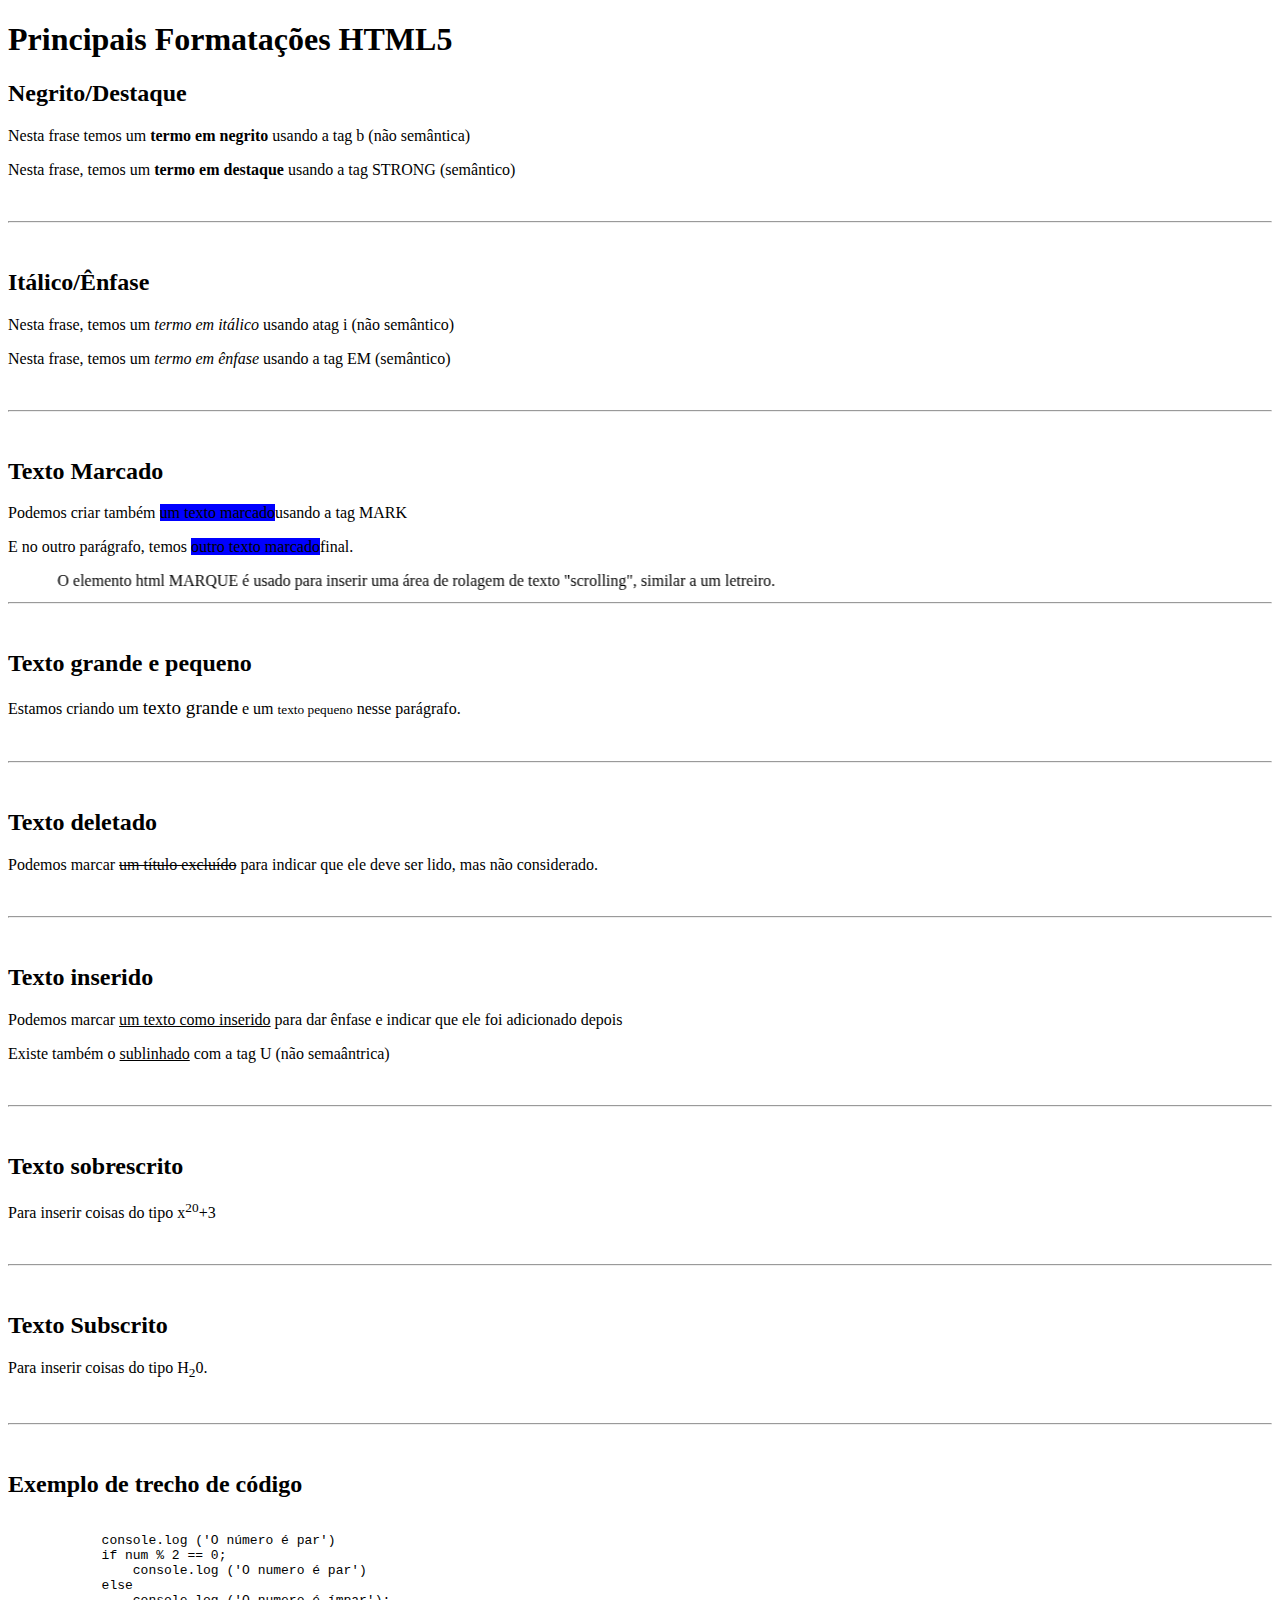
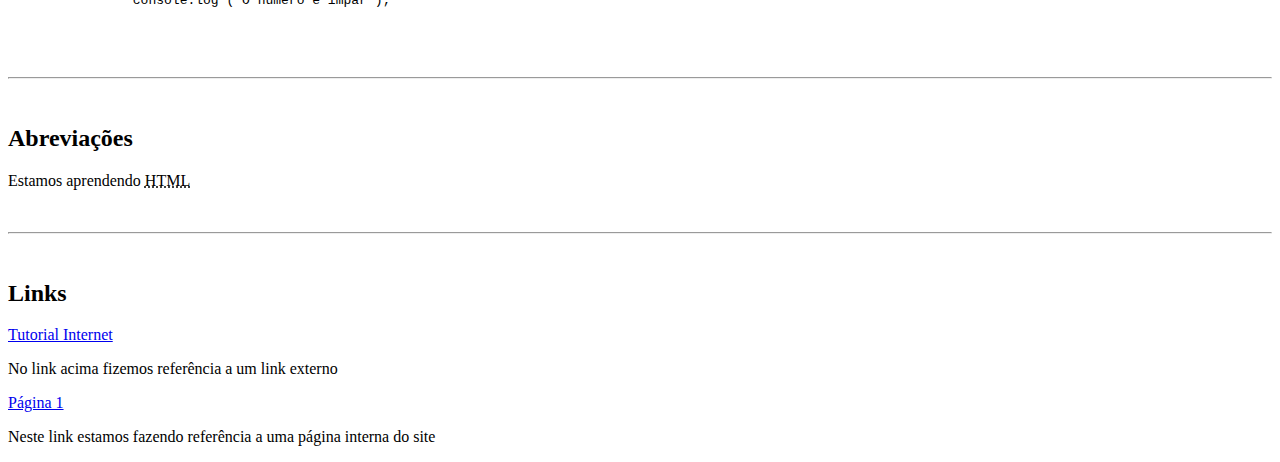
==== index.html @ 3e7b10f1 "julia" ====
<!DOCTYPE html>
<html lang="pt-br">
<head>
    <meta charset="UTF-8">
    <meta name="viewport" content="width=device-width, initial-scale=1.0">
    <style>
        mark{
            background-color: blue;
        }
    </style>
    <title>Comandos HTML 5</title>
</head>
<body>
    <h1> Principais Formatações HTML5</h1>
    <h2>Negrito/Destaque</h2>
    <p>Nesta frase temos um <b>termo em negrito</b> usando a tag b (não semântica)</p>
    <p>Nesta frase, temos um <strong>termo em destaque</strong> usando a tag STRONG (semântico)</p>
    <br><hr><br>
    <h2>Itálico/Ênfase</h2>
    <p>Nesta frase, temos um <i>termo em itálico</i> usando atag i (não semântico)</p>
    <p>Nesta frase, temos um <em> termo em ênfase</em> usando a tag EM (semântico)</p>
    <br><hr><br>
    <h2>Texto Marcado</h2>
    <p>Podemos criar também <mark>um texto marcado</mark>usando a tag MARK</p>
    <p>E no outro parágrafo, temos <mark>outro texto marcado</mark>final.</p>

    <!-- behavior: Os valores possiveis são scroll, silde e alternate. Se nenhum valor especificado, o valor padrão será scroll.
     direction: os possiveis valores são: left, right, up, down. Se nenhum valor for especificado, o valo padrão será "left"-->
    <marquee behavior="alternate" direction="right"> O elemento html MARQUE é usado para inserir uma área de rolagem de texto 
        "scrolling", similar a um letreiro.</marquee> 
    <br><hr><br>
    <h2>Texto grande e pequeno</h2>
    <p>Estamos criando um <big>texto grande</big> e um <small>texto pequeno</small> nesse parágrafo.</p>
    <br><hr><br>
    <h2>Texto deletado</h2>
    <p>Podemos marcar <del>um título excluído</del> para indicar que ele deve ser lido, mas não considerado.</p>
    <br><hr><br>
    <h2> Texto inserido</h2>
    <p> Podemos marcar <ins> um texto como inserido</ins> para dar ênfase e indicar que ele foi adicionado depois</p>
    <p>Existe também o <u>sublinhado</u> com a tag U (não semaântrica)</p>
    <br><hr><br>
    <h2>Texto sobrescrito</h2>
    <p>Para inserir coisas do tipo x<sup>20</sup>+3</p>
    <br><hr><br>
    <h2>Texto Subscrito</h2>
    <p>Para inserir coisas do tipo H<sub>2</sub>0.</p>
    <br><hr><br>
    <h2>Exemplo de trecho de código</h2>
    <!-- code: delimita um texto informando que é um código de programação
     pre: indica que o texto informado deve seguir a pré formatação do texto-->
     <pre>
        <code>
            console.log ('O número é par')
            if num % 2 == 0;
                console.log ('O numero é par')
            else
                console.log ('O numero é ímpar');
        </code>
     </pre>
    
<br><hr><br>
<h2>Abreviações</h2>
<p>Estamos aprendendo <abbr title="Linguagem de marcação de texto">HTML</abbr></p>
<br><hr><br>
<h2>Links</h2>
<a href="https://www.youtube.com/watch?v=P-8GtkZbkhs" target="blank">Tutorial Internet</a>
<p>No link acima fizemos referência a um link externo</p>
<a href="index2.html" target="_self">Página 1</a>
<p>Neste link estamos fazendo referência a uma página interna do site</p>



</body>
</html>
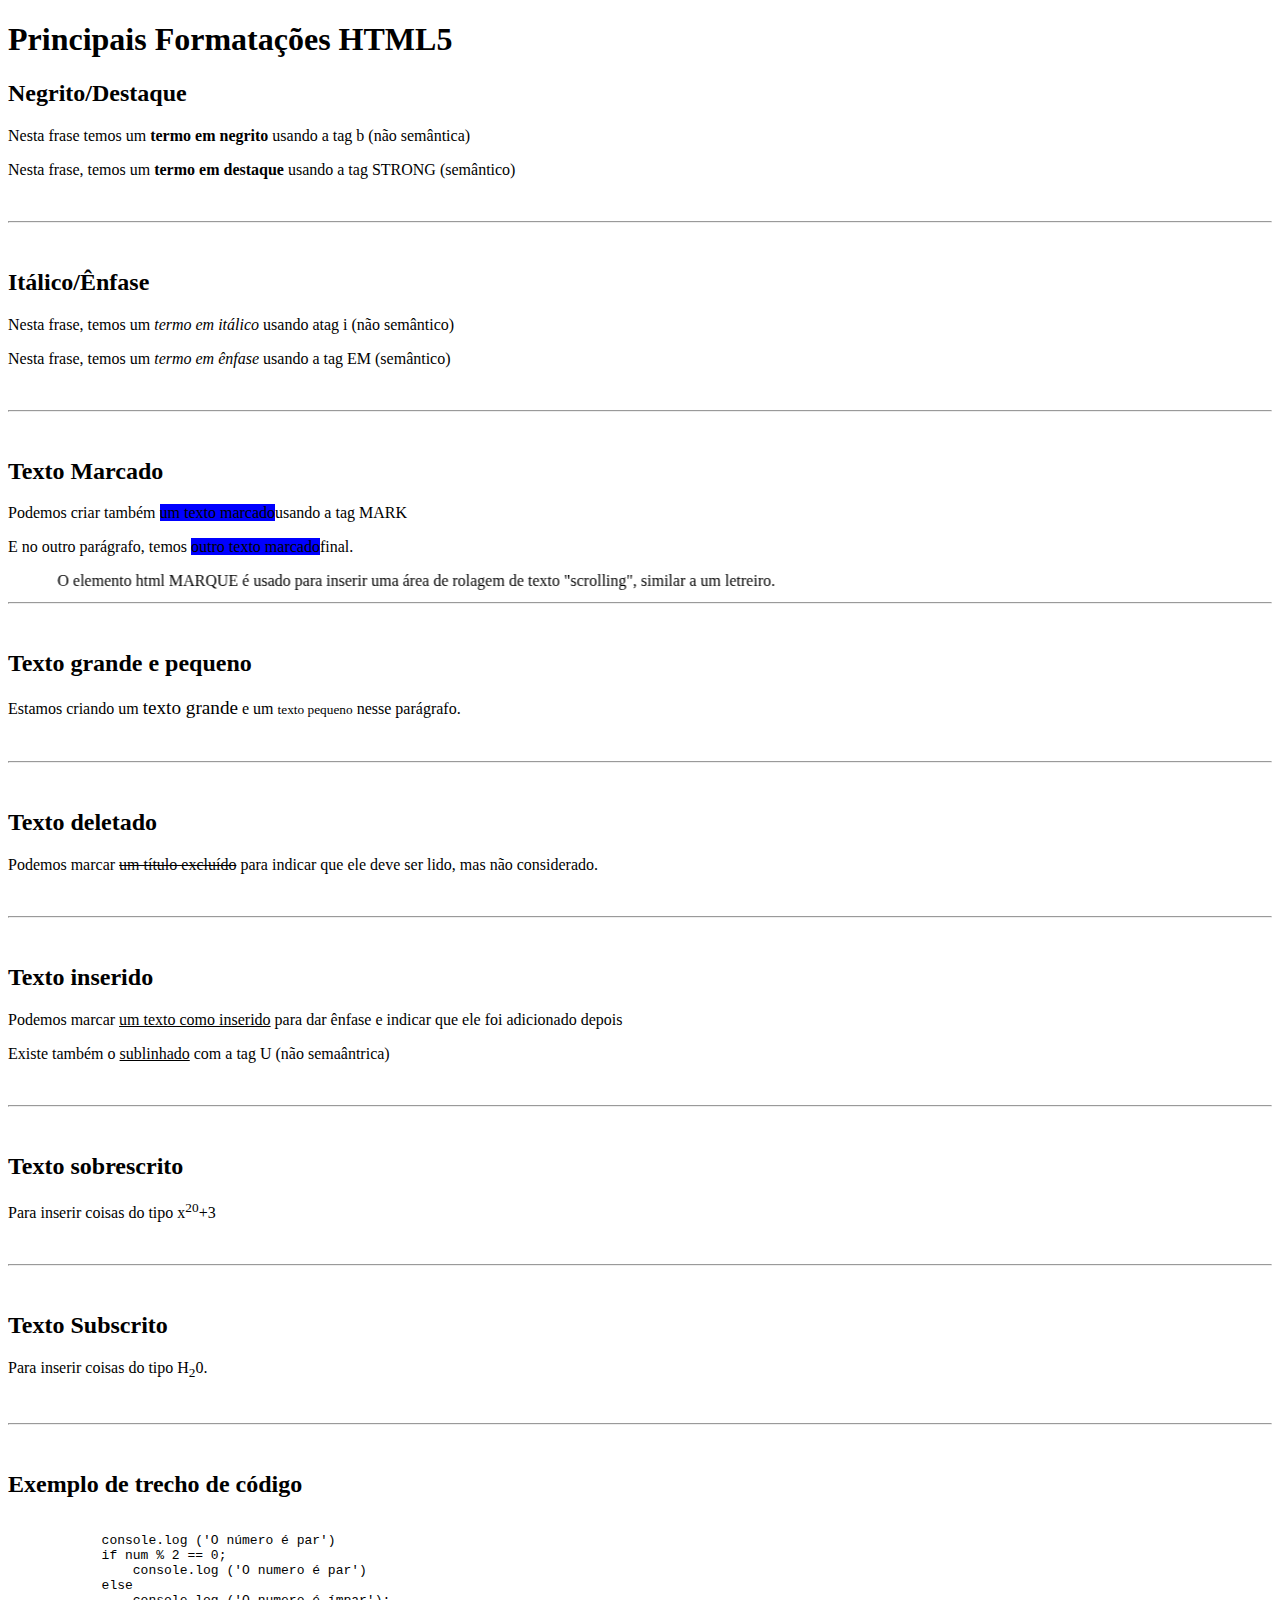
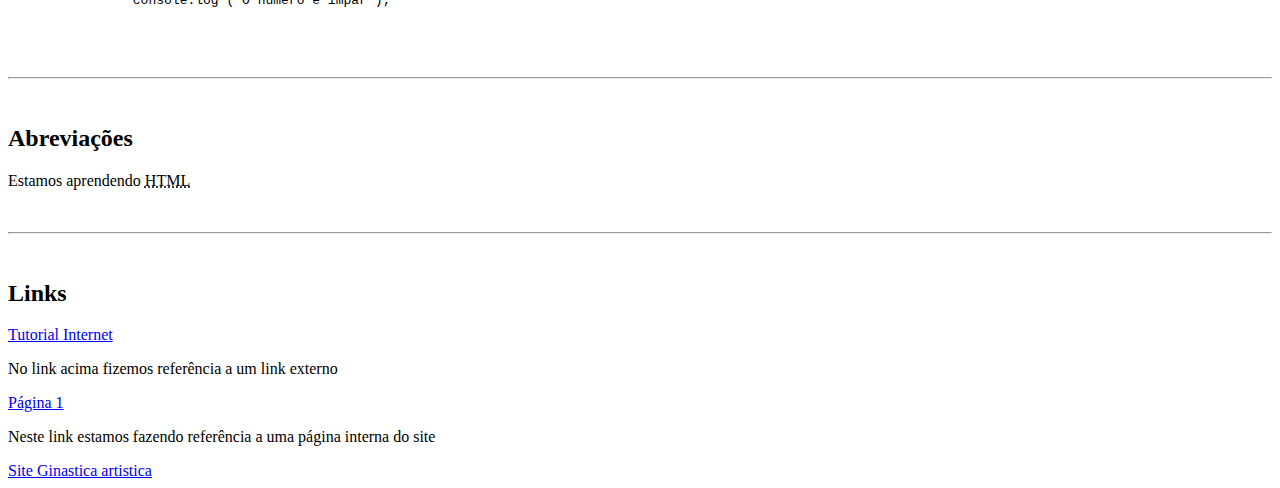
==== commit 0c58693d: "julia" ====
--- a/index.html
+++ b/index.html
@@ -68,6 +68,8 @@
 <a href="index2.html" target="_self">Página 1</a>
 <p>Neste link estamos fazendo referência a uma página interna do site</p>
 
+<a href="Desafio 3/index.html" target="_blank">Site Ginastica artistica</a>
+
 
 
 </body>
